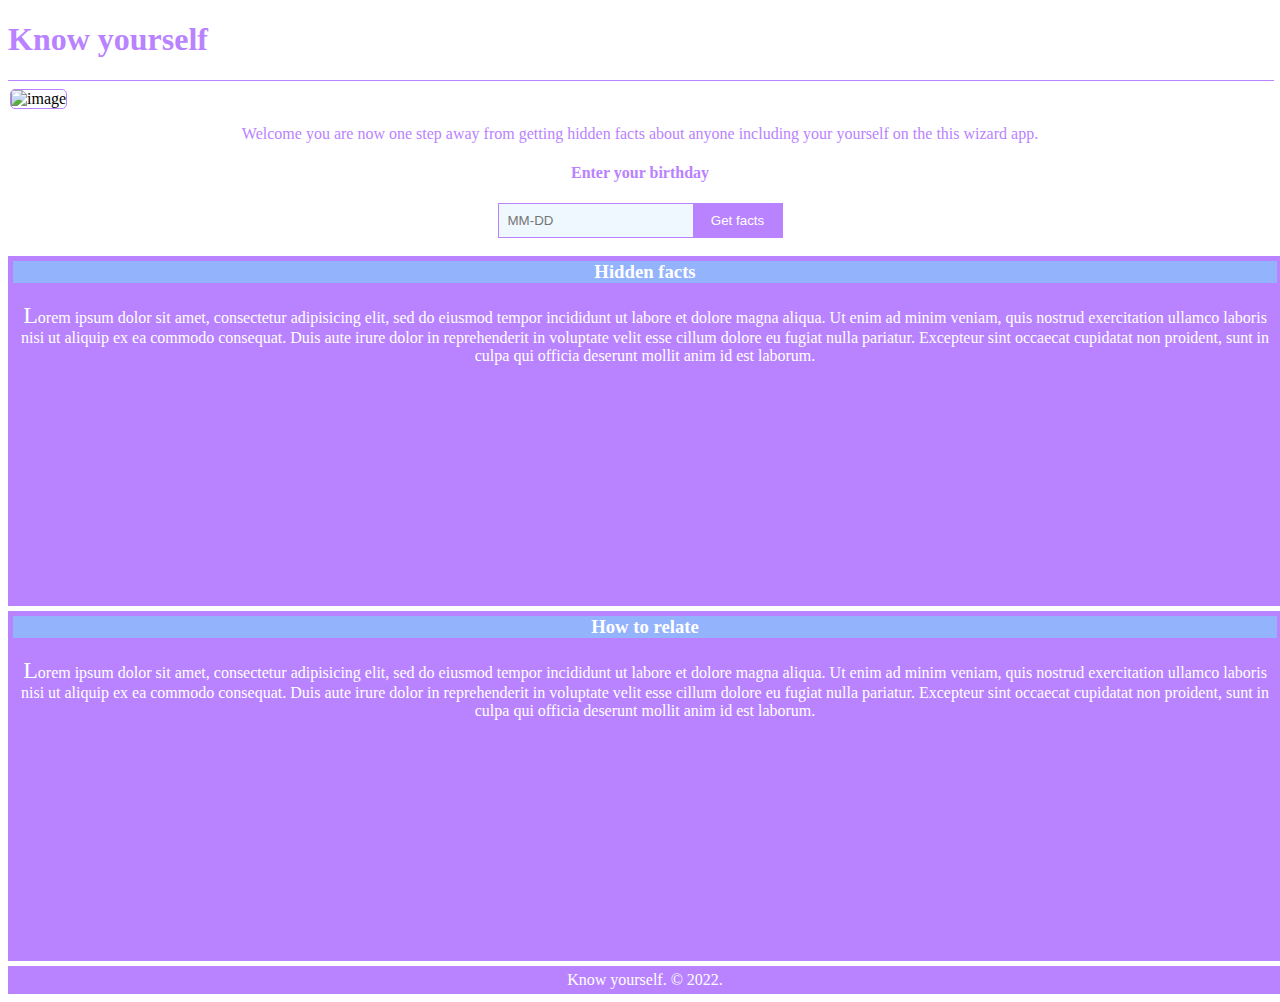
==== Yourself.html @ 78708b94 "Add files via upload" ====
<!DOCTYPE html>
<html lang="en">

<head>
    <meta charset="UTF-8">
    <meta http-equiv="X-UA-Compatible" content="IE=edge">
    <meta name="viewport" content="width=device-width, initial-scale=1.0">
    <link rel="stylesheet" href="style.css">
    <script src="C:\Users\Ayomide\Desktop\myproject\solution\Know yours\sweetalert\dist\sweetalert.min.js">
    </script>


    <title>KYP</title>
</head>

<body class="facts-text">



    <h1 style="position:relative; color:#b983ff; font-family: 'Brush script MT' , cursive;"> Know yourself </h1>
    <hr class="newHr" />
    <div style="position:relative; margin-left: -5px; width: 100%; clear:both;">
        <img src="C:\Users\Ayomide\Desktop\myproject\solution\Know yours\images\horoscope-639122_1280.jpg" alt="image"
            style="border: 1px solid #b983ff" />
    </div>

    <p style="color:#b983ff; font-family:poppins; text-align: center;"> Welcome
        you are now one step away from getting hidden facts about anyone including your yourself on the this wizard app.
    </p>

    <div class="knowpage">
        <h4 style="color:#b983ff;"> Enter your birthday </h4>
        <input type="text" Id="userInput" style="color:#b983ff;" placeholder="MM-DD" />
        <button onclick="swalAlert()" style="position: relative; margin-left:-5px" id="enter"> Get facts


            <script>
                function swalAlert() {
                    var textInput = document.getElementById('userInput').value
                    if (textInput > " ") {
                        swal({ title: 'Done', text: 'Your facts are ready', icon: 'success', button: 'Voila' });
                    }
                }
            </script>
        </button>

    </div>
    <br />
    <div>
        <div class="navPage2">
            <h3 style="background-color:#94b3fd; margin-top: 0px; width: 100%;"> Hidden facts </h3>
            <p class="facts-test" id="factbox"> Lorem ipsum dolor sit amet, consectetur adipisicing elit, sed do eiusmod
                tempor incididunt ut labore et dolore magna aliqua. Ut enim ad minim veniam,
                quis nostrud exercitation ullamco laboris nisi ut aliquip ex ea commodo
                consequat. Duis aute irure dolor in reprehenderit in voluptate velit esse
                cillum dolore eu fugiat nulla pariatur. Excepteur sint occaecat cupidatat non
                proident, sunt in culpa qui officia deserunt mollit anim id est laborum. </p>
        </div>
        <div class="navPage2">
            <h3 style="background-color:#94b3fd; margin-top: 0px; "> How to relate </h3>
            <p class="facts-test" id="dislikes">
                Lorem ipsum dolor sit amet, consectetur adipisicing elit, sed do eiusmod
                tempor incididunt ut labore et dolore magna aliqua. Ut enim ad minim veniam,
                quis nostrud exercitation ullamco laboris nisi ut aliquip ex ea commodo
                consequat. Duis aute irure dolor in reprehenderit in voluptate velit esse
                cillum dolore eu fugiat nulla pariatur. Excepteur sint occaecat cupidatat non
                proident, sunt in culpa qui officia deserunt mollit anim id est laborum.
            </p>
        </div>
    </div>
    <script src="App.js"> </script>

    <footer>
        Know yourself. &copy; 2022.
    </footer>
</body>


</html>
---- style.css ----
body {
    font-family: Poppins;
    font-size: 16px;
}

ul {
    justify-content: space-around;
    list-style-type: none;
    position: relative;
    text-align: center;
    font-size: 16px;
    padding: 10px;
    display: flex;
    margin-top: -5px;
    width: 100%;
    background-color: #b983ff;
    margin-top: 5px;

}

li {
    transition: 0.5s;
    justify-content: space-between;
    display: inline-block;
    border-radius: 10px;
    text-decoration: none;

}

li a {
    padding: 5px;
    font-family: 'Segoe UI', Tahoma, Geneva, Verdana, sans-serif;
    text-decoration: none;
    color: white;
    transition: 0.5s;
    font-size: 16px;
}

li a:hover,
li:focus {
    background-color: white;
    color: purple;
    transition: 0.5s;
    border-radius: 5px;

}

.navPage {
    width: 100%;
    float: left;
    background-color: #94b3fd;
    min-height: 300px;
    padding: 10px;
    color: white;
}

.navPage2 {
    text-align: center;
    width: 100%;
    background-color: #b983ff;
    min-height: 340px;
    border-top: #b983ff;
    color: white;
    font-family: poppins;
    margin-bottom: 5px;
    padding: 5px;

}

.navPage3 {
    text-align: center;
    width: 100%;
    padding: 5px;
    background-color: #94b3fd;
    min-height: 300px;
    border-top: #b983ff;
    color: white;
    font-family: poppins;
    margin-bottom: 5px;

}

.navPage3 p::first-letter {
    font-size: 24px;
}
.navPage2 p::first-letter {
    font-size: 24px;
}



footer {
    background-color: #b983ff;
    color: white;
    width: 100%;
    clear: both;
    text-align: center;
    margin-top: 5px;
    font-family: Montserrat;
    padding: 5px;
}

.knowpage {
    text-align: center;
    position: relative;
    margin-top: 10%;
    margin: 0;
    position: relative;

}

input {
    padding: 9px;
    border: 1px solid #b983ff;
    outline-style: none;
    background-color: aliceblue;
    border-right: none;
}

button {
    outline-style: none;
    padding: 10px;
    background-color: #b983ff;
    width: 90px;
    color: white;
    border-left: none;
    border: none;
}

img {
    background-repeat: no-repeat;
    border-radius: 5px;
    position: relative;
    margin-left: 7px;
    width: 100%;
    height: 400px;
    background-position: center;
}

.slides {
    display: none;
}

.overlay {
    position: fixed;
    width: 0;
    height: 100%;
    top: 0;
    left: 0;
    overflow-x: hidden;
    background-color: #94b3fd;
    z-index: 1;
    transition: 0.5s;

}

.overlay-content {
    position: relative;
    top: 10%;
    width: 100%;
    display: block;
    text-align: center;
}

.overlay-content a {
    text-decoration: none;
    padding: 10px;
    font-size: 24px;
    color: #b983ff;
    display: block;


}

.overlay a:hover,
.overlay a:focus {
    color: white;
}

.overlay .closebtn {
    position: absolute;
    right: 15px;
    top: 20px;
    font-size: 30px;
    cursor: pointer;
    color: white;


}

.opennav {
    position: relative;
    cursor: pointer;

}

h4 {
    color: #b983ff;
}

hr {
    width: 100%;
    border: 1px solid #99feff;

    border-bottom: 1px #99feff;
    text-align: center;
}

.newHr {
    width: 100%;
    border: 1px solid #b983ff;

    border-bottom: 1px #99feff;
    text-align: center;
}

#p {
    font-size: 16px;
    color: white;
}



@media screen and (max-width:650px) {
    .navPage2 {
        display: block;
        position: relative;
        width: 100%;

    }

}

.fade-in {
    animation: fadeIn 5s;
    -webkit-animation: fadeIn 5s;
    -moz-animation: fadeIn 5s;
    -o-animation: fadeIn 5s;


}

@keyframes fadeIn {
    0% {
        opacity: 0;
    }

    100% {
        opacity: 1;
    }
}
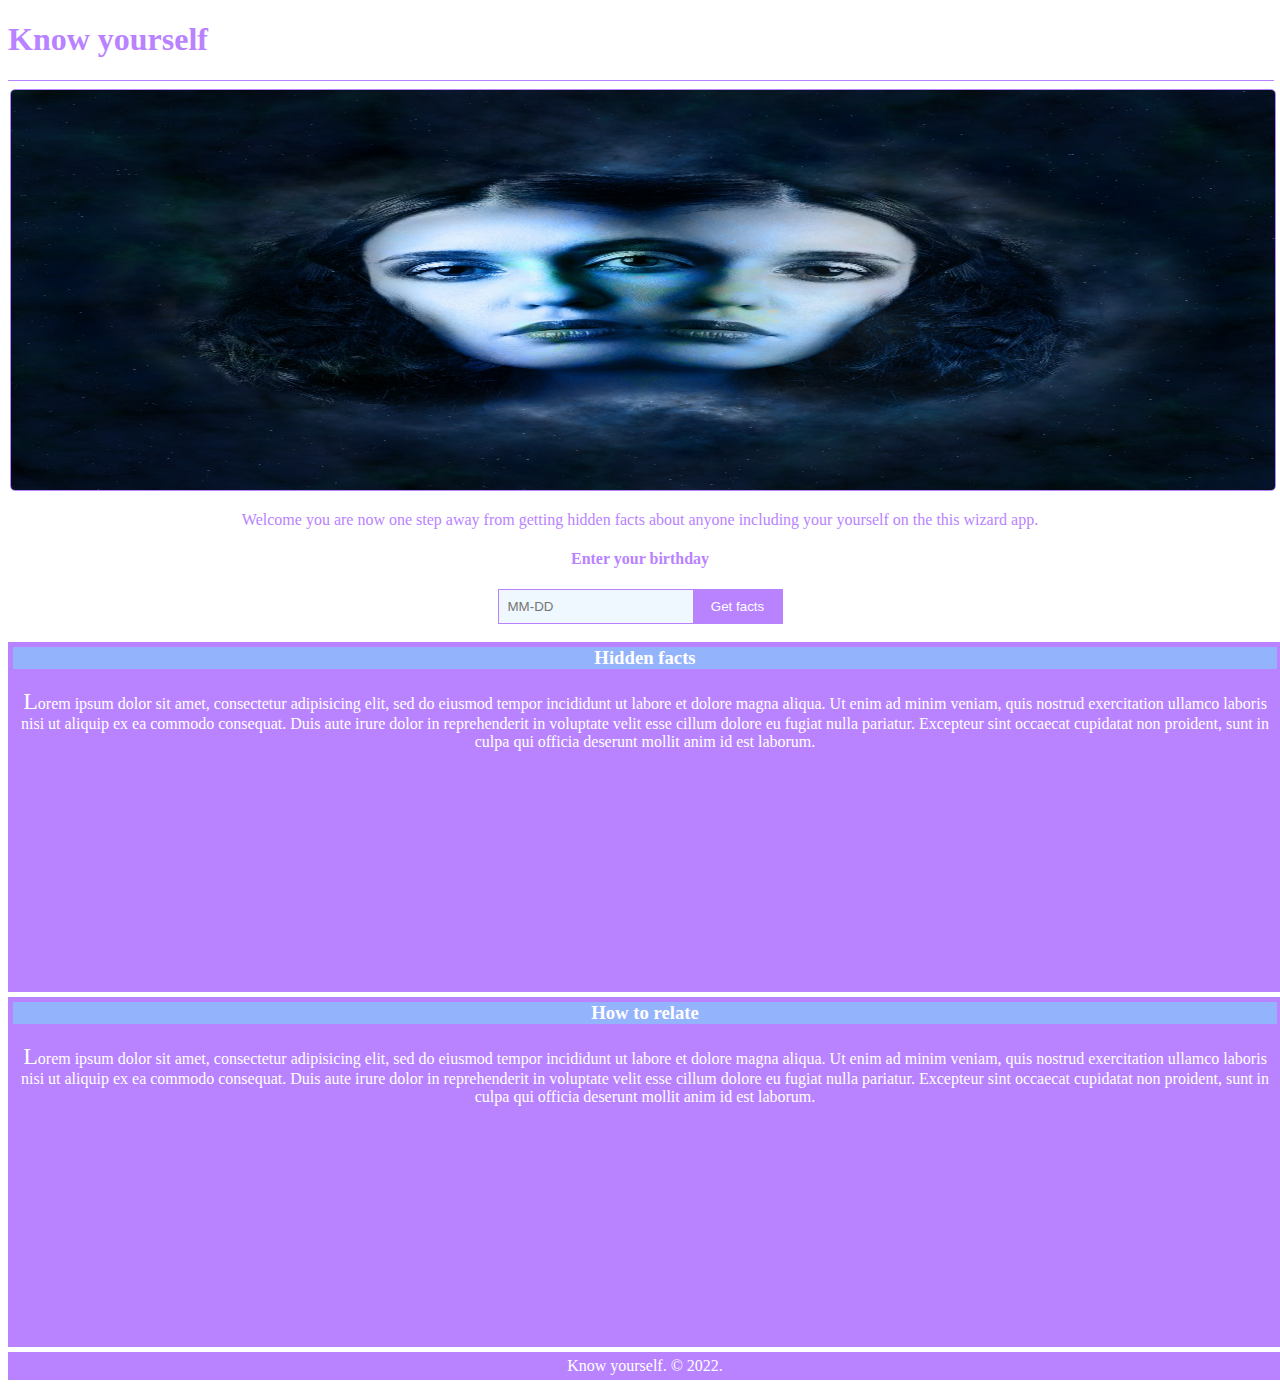
==== commit 9d66116f: "Update Yourself.html" ====
--- a/Yourself.html
+++ b/Yourself.html
@@ -20,7 +20,7 @@
     <h1 style="position:relative; color:#b983ff; font-family: 'Brush script MT' , cursive;"> Know yourself </h1>
     <hr class="newHr" />
     <div style="position:relative; margin-left: -5px; width: 100%; clear:both;">
-        <img src="C:\Users\Ayomide\Desktop\myproject\solution\Know yours\images\horoscope-639122_1280.jpg" alt="image"
+        <img src="horoscope-639122_1280.jpg" alt="image"
             style="border: 1px solid #b983ff" />
     </div>
 
@@ -76,4 +76,4 @@
 </body>
 
 
-</html>+</html>
